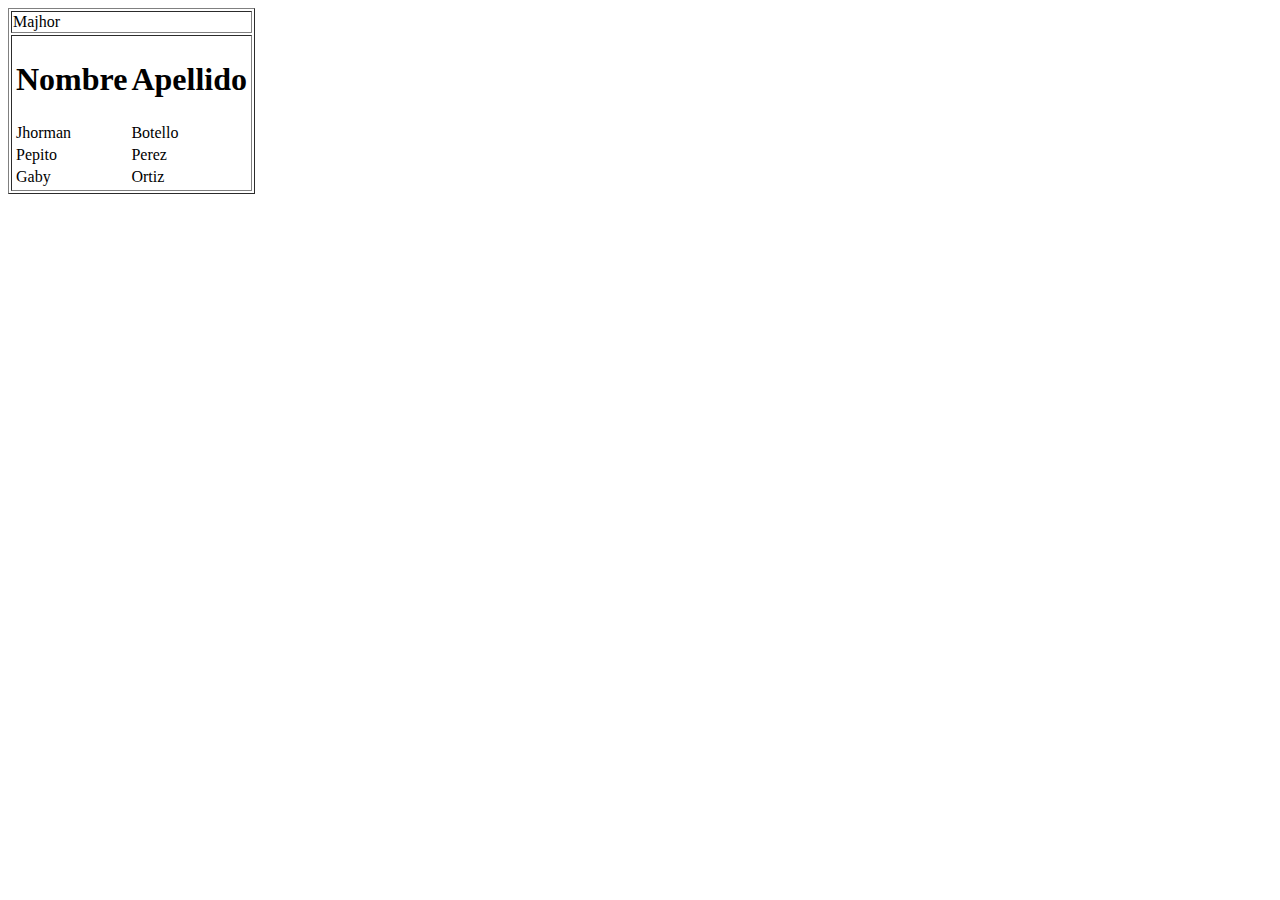
==== index.html @ c8d334a6 "Empezando con tablas" ====
<!DOCTYPE html>
<html>

<head>
  <title>Primera prueba con esto</title>
</head>

<body>

</body>
<table border="1">
  <tr>
    <td>Majhor</td>
  </tr>
  <tr>
    <td>
      <table>
        <tr>
          <td>
            <h1>Nombre</h1></td>
          <td><h1>Apellido</h1></td>
        </tr>
        <tr>
          <td>Jhorman</td>
          <td>Botello</td>
        </tr>
        <tr>
          <td>Pepito</td>
          <td>Perez</td>
        </tr>
        <tr>
          <td>Gaby</td>
          <td>Ortiz</td>
        </tr>
      </table>
    </td>
  </tr>

</table>

</html>
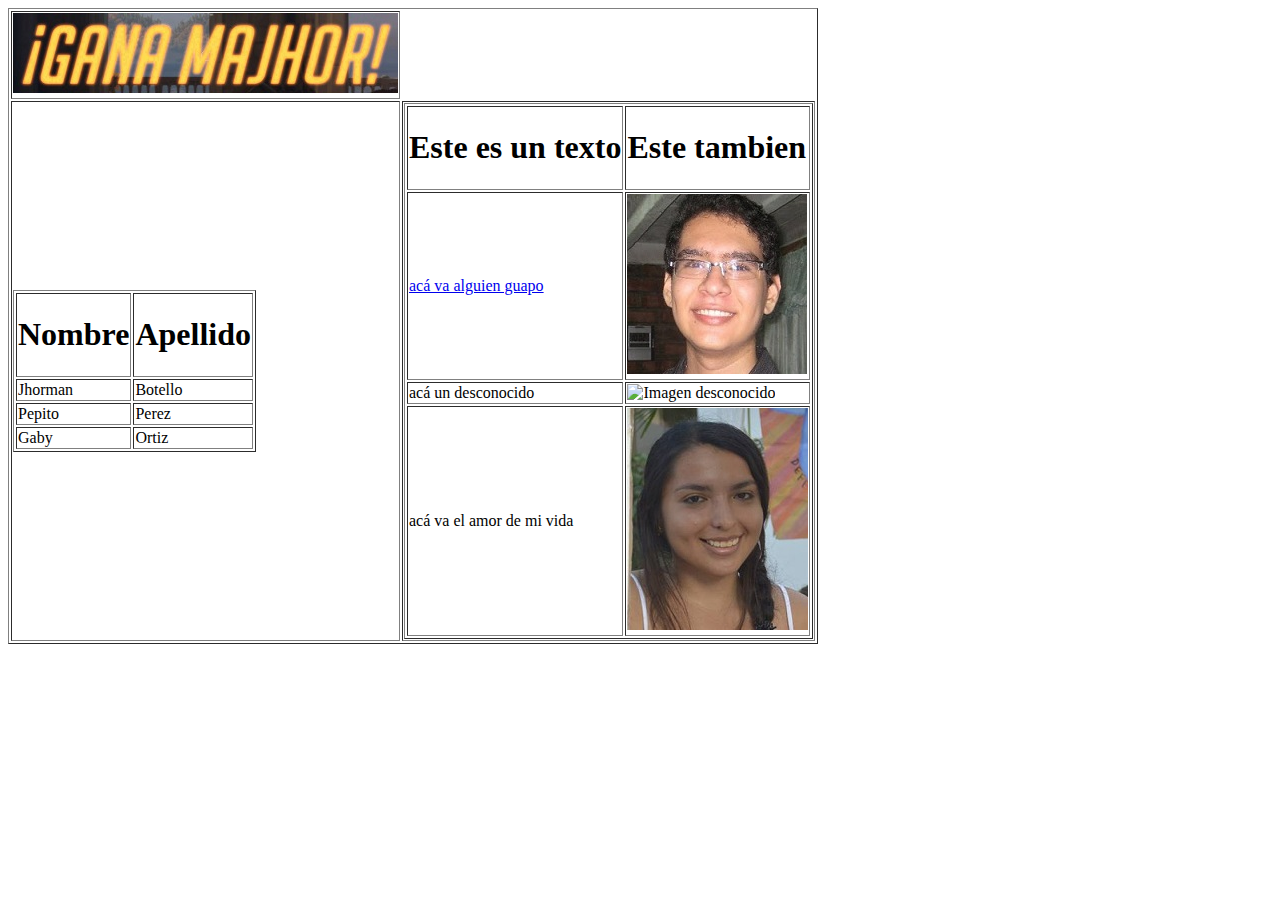
==== commit 2017a67a: "Cambios" ====
--- a/index.html
+++ b/index.html
@@ -10,11 +10,11 @@
 </body>
 <table border="1">
   <tr>
-    <td>Majhor</td>
+    <td><img src="images/majhor_logo.jpg" alt = "Logo Majhor" title="Logo Majhor" ></td>
   </tr>
   <tr>
     <td>
-      <table>
+      <table border = "1">
         <tr>
           <td>
             <h1>Nombre</h1></td>
@@ -34,7 +34,31 @@
         </tr>
       </table>
     </td>
+    <td>
+      <table border = "1">
+        <tr>
+          <td><h1>Este es un texto</h1></td>
+          <td><h1>Este tambien </h1></td>
+        </tr>
+        <tr>
+          <td><a title = "Ir a biografia" href="html/Jhorman.html">acá va alguien guapo</a></td>
+          <td><img src="images/Jhorman.jpg" alt="Jhorman Botello" title="Jhorman Botello"></td>
+
+        </tr>
+        <tr>
+          <td>acá un desconocido</td>
+          <td><img src="images/desconocido.png" alt="Imagen desconocido" title= "Desconocido"></td>
+
+        </tr>
+        <tr>
+          <td>acá va el amor de mi vida</td>
+          <td><img src="images/Gaby.jpg" alt="Gaby Ortiz" title="Gabriela Ortiz"></td>
+
+        </tr>
+      </table>
+    </td>
   </tr>
+
 
 </table>
 
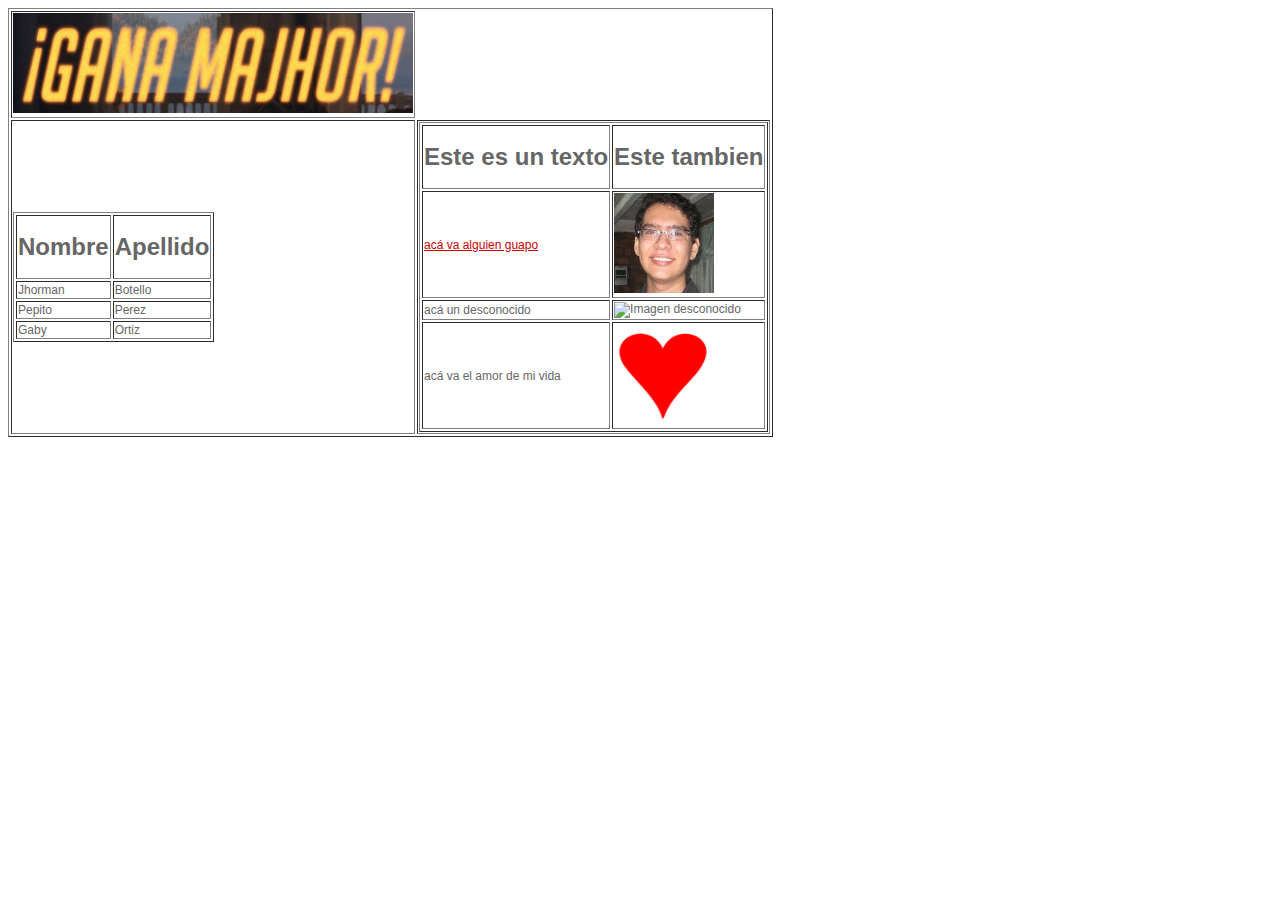
==== commit ea4fec2e: "Nueva hoja de estilos" ====
--- a/index.html
+++ b/index.html
@@ -3,6 +3,7 @@
 
 <head>
   <title>Primera prueba con esto</title>
+  <link rel="stylesheet" type="text/css" href="css/main.css">
 </head>
 
 <body>
@@ -10,7 +11,7 @@
 </body>
 <table border="1">
   <tr>
-    <td><img src="images/majhor_logo.jpg" alt = "Logo Majhor" title="Logo Majhor" ></td>
+    <td><img class="logo" src="images/majhor_logo.jpg" alt = "Logo Majhor" title="Logo Majhor" ></td>
   </tr>
   <tr>
     <td>
--- a/css/main.css
+++ b/css/main.css
@@ -0,0 +1,14 @@
+td {font-family:arial,Helveltica,Sans-serif;
+font-size:12px;
+color:#666666;}
+a{
+  color: #c00;
+}
+img{
+  width: 100px;
+  height: 100px;
+}
+.logo{
+  width: 400px;
+  height: 100px;
+}
